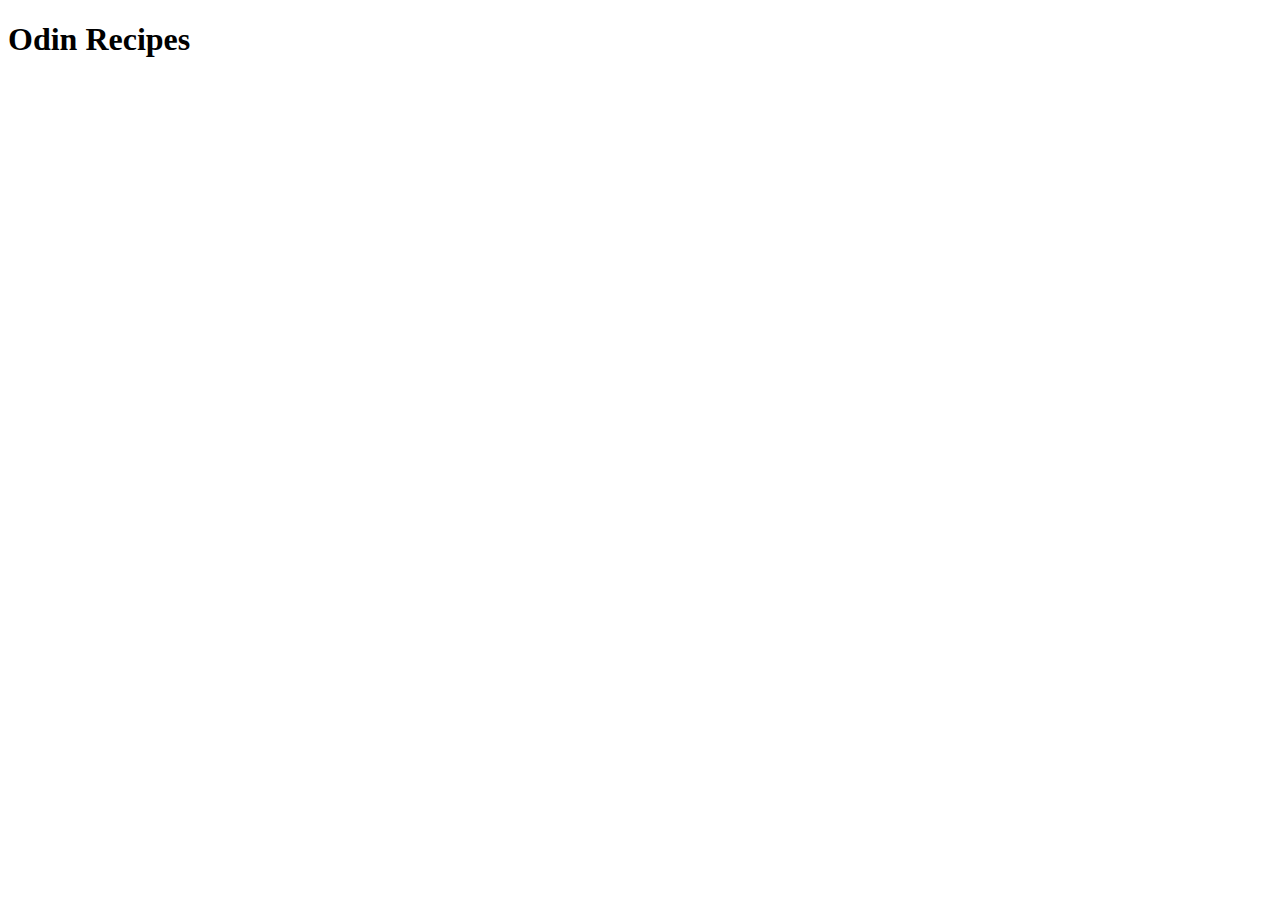
==== index.html @ e636d478 "added index.html file" ====
<!DOCTYPE html>
<html lang="en">
<head>
    <meta charset="UTF-8">
    <meta name="viewport" content="width=device-width, initial-scale=1.0">
    <title>Document</title>
</head>
<body>
    <h1>Odin Recipes</h1>
</body>
</html>
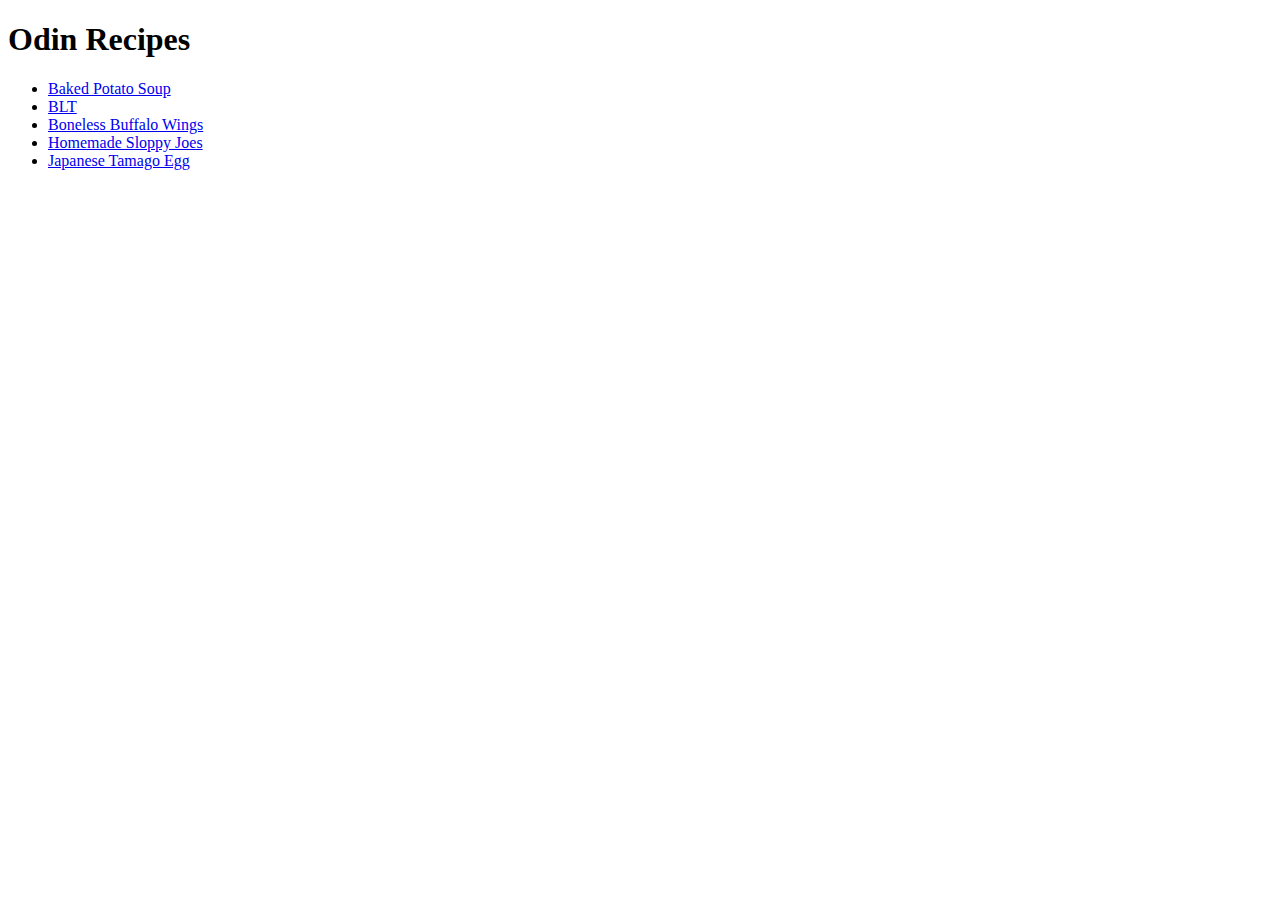
==== commit dcce0fd2: "forgot to update index.html" ====
--- a/index.html
+++ b/index.html
@@ -7,5 +7,13 @@
 </head>
 <body>
     <h1>Odin Recipes</h1>
+        <ul>
+            <li><a href="recipes/Baked-Potato-Soup.html">Baked Potato Soup</a></li>
+            <li><a href="recipes/BLT.html">BLT</a></li>
+            <li><a href="recipes/Boneless-Buffalo-Wings.html">Boneless Buffalo Wings</a></li>
+            <li><a href="recipes/Homemade-Sloppy-Joes.html">Homemade Sloppy Joes</a></li>
+            <li><a href="recipes/Japanese-Tamago-Egg.html">Japanese Tamago Egg</a></li>
+
+        </ul>
 </body>
 </html>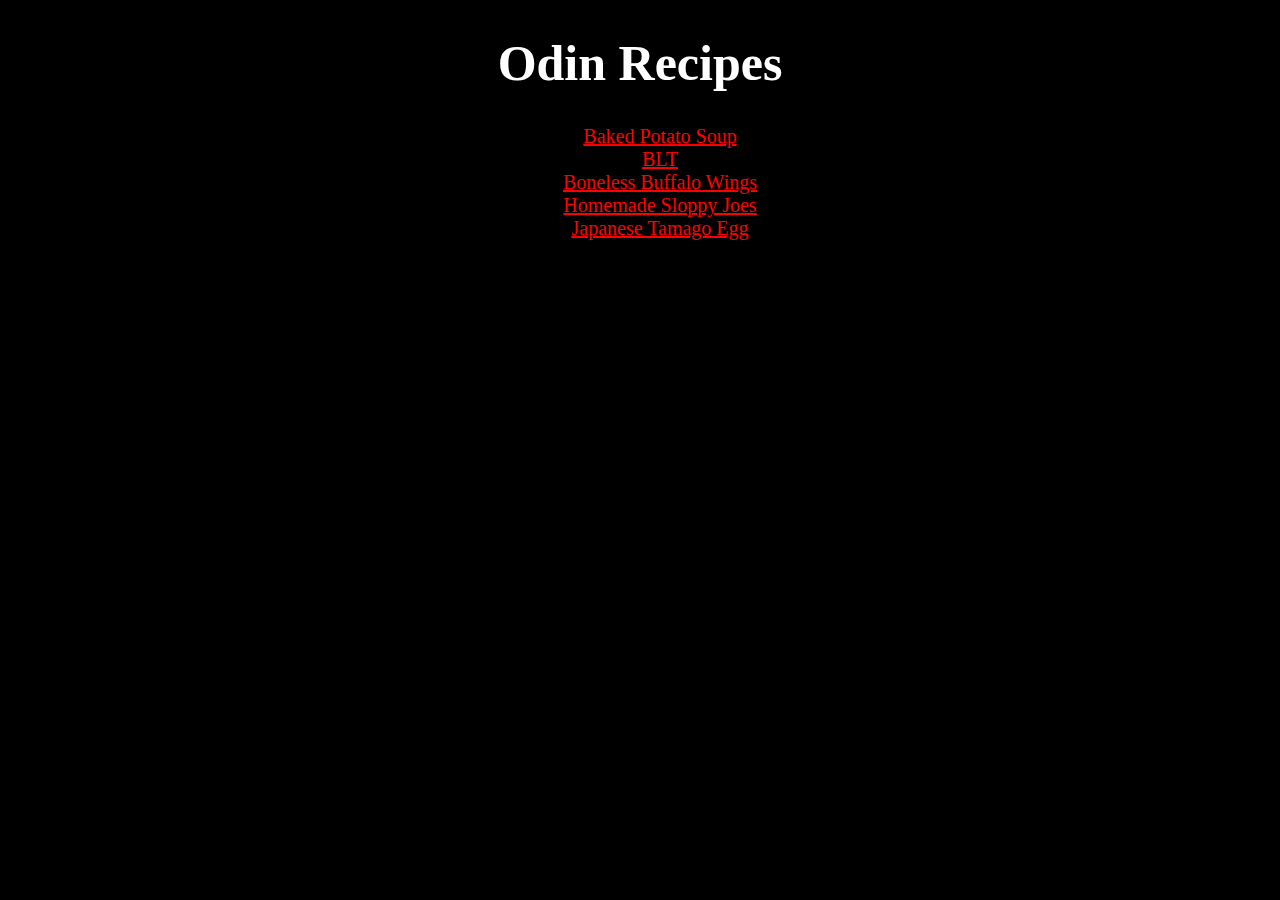
==== commit 65290e11: "added stylesheet to the index.html" ====
--- a/index.html
+++ b/index.html
@@ -4,7 +4,8 @@
     <meta charset="UTF-8">
     <meta name="viewport" content="width=device-width, initial-scale=1.0">
     <title>Document</title>
-</head>
+    <link rel="stylesheet" href="style.css">
+    </head>
 <body>
     <h1>Odin Recipes</h1>
         <ul>
--- a/style.css
+++ b/style.css
@@ -0,0 +1,17 @@
+body{
+    text-align: center;
+    background-color: black;
+    color: white;
+}
+h1{
+    font-size: 50px;
+}
+
+a{
+    color: red;
+}
+
+li{
+    font-size: 20px;
+    list-style: none;
+}
